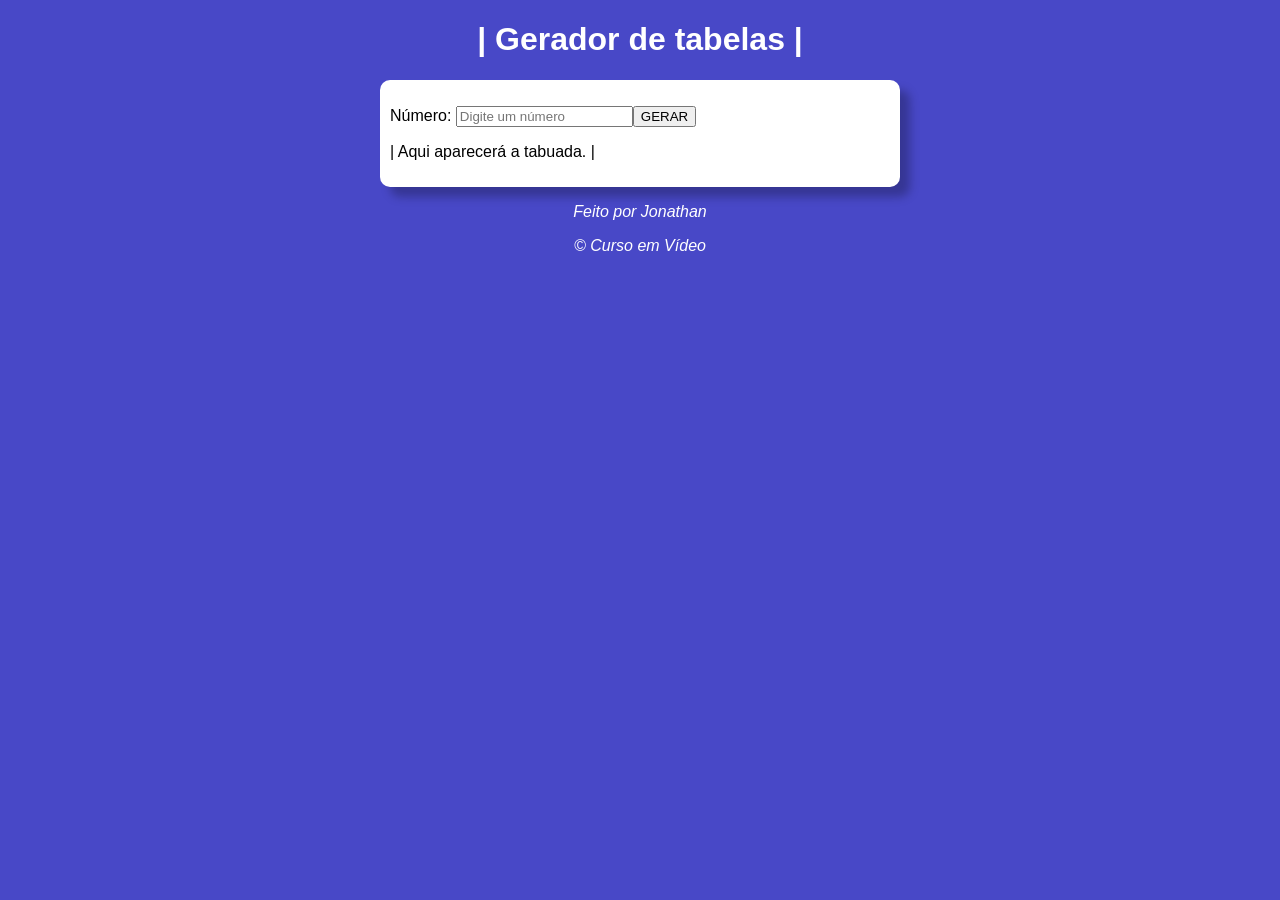
==== exercícios/aula14ex/parte 2/index.html @ 2b826b75 "Inicio do ex2" ====
<!DOCTYPE html>
<html lang="en">
<head>
    <meta charset="UTF-8">
    <meta name="viewport" content="width=device-width, initial-scale=1.0">
    <title>|  |</title>
    <link rel="stylesheet" href="style.css">
</head>
<body>
    <header>
    <h1>| Gerador de tabelas |</h1>
    </header>

    <section>
        <div id="main">
            <p><label for="numero">Número: </label><input type="number" name="numero" id="numero" placeholder="Digite um número"><input type="submit" value="GERAR" onclick="gerar()"></p>
            
        </div>

        <div id="res">

            <p>| Aqui aparecerá a tabuada. |</p>

        </div>

    </section>

    <footer>
        <p>Feito por Jonathan</p>
        <p>&copy; Curso em Vídeo</p>
    </footer>

    <script src="script.js"></script>
</body>
</html>
---- exercícios/aula14ex/parte 2/style.css ----
body{
    background-color: rgb(72, 72, 199);
    font-family: Arial, Helvetica, sans-serif;
}

header{
    color: white;
    text-align: center;
}

section{
    width: 500px;
    background: white;
    border-radius: 10px;
    padding: 10px;
    margin: auto;
    box-shadow: 10px 10px 10px rgba(0, 0, 0, 0.26);
}

footer{
    text-align: center;
    color: white;
    font-style: italic;
}
h2{
    text-align: center;
}
#main > p{
    text-align: justify;
}
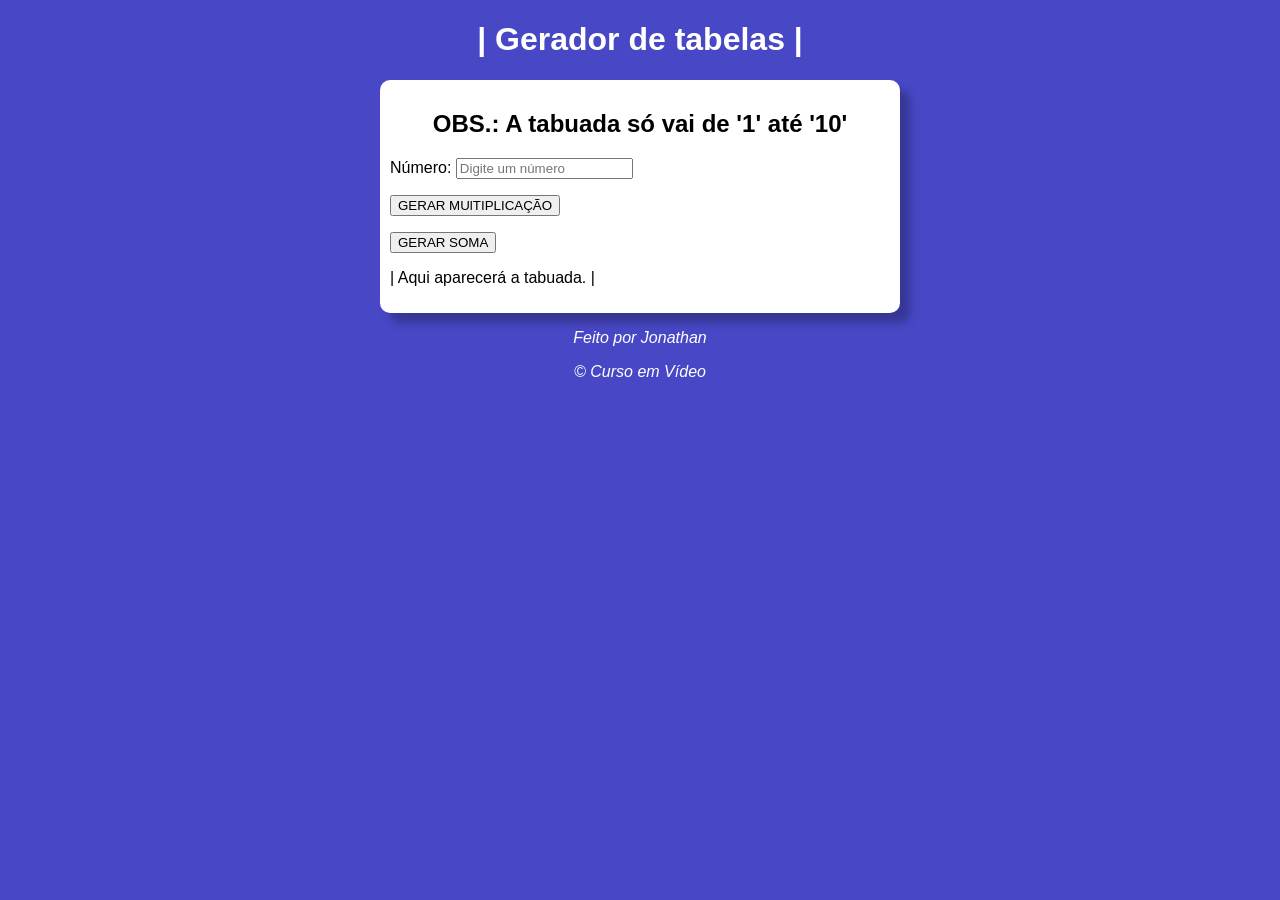
==== commit a444dce5: "exercicio terminado" ====
--- a/exercícios/aula14ex/parte 2/index.html
+++ b/exercícios/aula14ex/parte 2/index.html
@@ -13,7 +13,13 @@
 
     <section>
         <div id="main">
-            <p><label for="numero">Número: </label><input type="number" name="numero" id="numero" placeholder="Digite um número"><input type="submit" value="GERAR" onclick="gerar()"></p>
+            <h2>OBS.: A tabuada só vai de '1' até '10' </h2>
+            <p><label for="numero">Número: </label><input type="number" name="numero" id="numero" placeholder="Digite um número"></p>
+
+            <p><input type="submit" value="GERAR MUlTIPLICAÇÃO" onclick="gerarmult()"></p>
+            <p><input type="submit" value="GERAR SOMA" onclick="gerarsom()"></p></p>
+
+
             
         </div>
 
